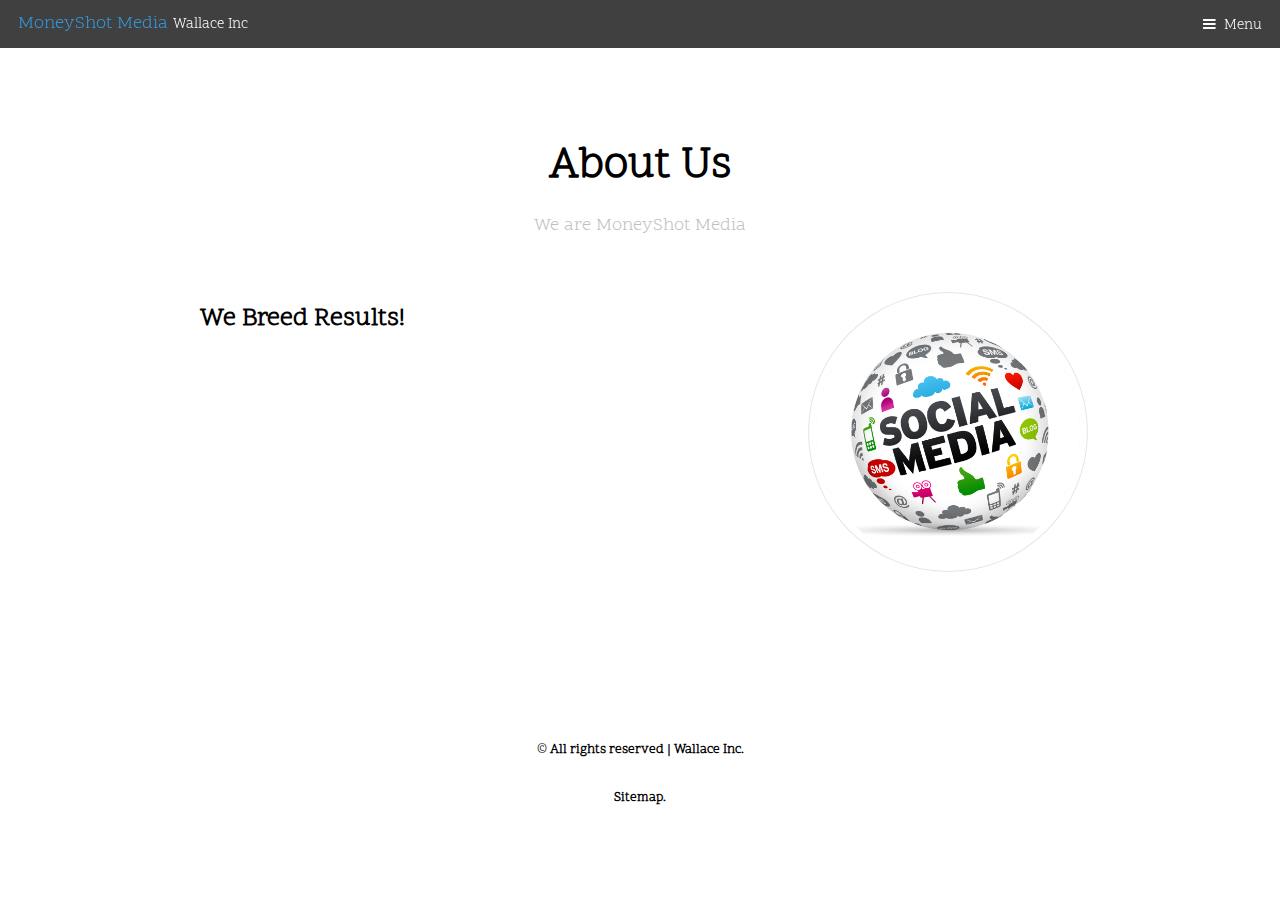
==== MoneyShot Media/MoneyShot Media/AboutUs.html @ 835af9dc "Initial upload. All pages created and linked. Sitemap page still to be added" ====
﻿<!DOCTYPE HTML>

<html>
<head>
    <title>MoneyShot Media | Wallace Inc</title>
    <meta charset="utf-8" />
    <meta name="viewport" content="width=device-width, initial-scale=1" />
    <link rel="stylesheet" href="assets/css/main.css" />
</head>
<body class="subpage">

    <!-- Header -->
    <header id="header">
        <div class="logo"><a href="index.html">MoneyShot Media <span> Wallace Inc</span></a></div>
        <a href="#menu">Menu</a>
    </header>

    <!-- Navigation -->
    <nav id="menu">
        <ul class="links">
            <li><a href="index.html">Home</a></li>
            <li><a href="packages.html">Packages</a></li>
            <li><a href="AboutUs.html">About Us</a></li>
        </ul>
    </nav>

    <!-- Main -->
    <div id="main">

        <!-- Section -->
        <section class="wrapper">
            <div class="inner">
                <header class="align-center">
                    <h1>About Us</h1>
                    <p>We are MoneyShot Media </p>
                </header>
                <div class="flex flex-2">
                    <div class="col col2">
                        <h3>We Breed Results!</h3>
                        <p>
                           
                        </p>
                        <p>
                           
                        </p>
                    </div>
                    <div class="col col1 first">
                        <div class="image round fit">
                            <a href="generic.html" class="link"><img src="images/SocialMedia3.jpg" alt="" /></a>
                        </div>
                    </div>
                </div>

            </div>
        </section>

    <!-- Footer -->
    <footer id="footer">
        <div class="copyright">
            <p>&copy; <strong>All rights reserved | Wallace Inc.</strong></p>
            <p><a href=""><strong>Sitemap.</strong></a></p>
        </div>
    </footer>



    <!-- Scripts -->
    <script src="assets/js/jquery.min.js"></script>
    <script src="assets/js/skel.min.js"></script>
    <script src="assets/js/util.js"></script>
    <script src="assets/js/main.js"></script>

</body>
</html>
---- MoneyShot Media/MoneyShot Media/assets/css/main.css ----
﻿@charset "UTF-8";
@import url(font-awesome.min.css);
@import url("https://fonts.googleapis.com/css?family=Scope+One|Trocchi");


	html, body, div, span, applet, object, iframe, h1, h2, h3, h4, h5, h6, p, blockquote, pre, a, abbr, acronym, address, big, cite, code, del, dfn, em, img, ins, kbd, q, s, samp, small, strike, strong, sub, sup, tt, var, b, u, i, center, dl, dt, dd, ol, ul, li, fieldset, form, label, legend, table, caption, tbody, tfoot, thead, tr, th, td, article, aside, canvas, details, embed, figure, figcaption, footer, header, hgroup, menu, nav, output, ruby, section, summary, time, mark, audio, video {
		margin: 0;
		padding: 0;
		border: 0;
		font-size: 100%;
		font: inherit;
		vertical-align: baseline;
	}

	article, aside, details, figcaption, figure, footer, header, hgroup, menu, nav, section {
		display: block;
	}

	body {
		line-height: 1;
	}

	ol, ul {
		list-style: none;
	}

	blockquote, q {
		quotes: none;
	}

	blockquote:before, blockquote:after, q:before, q:after {
		content: '';
		content: none;
	}

	table {
		border-collapse: collapse;
		border-spacing: 0;
	}

	body {
		-webkit-text-size-adjust: none;
	}

/* Box Model */

	*, *:before, *:after {
		-moz-box-sizing: border-box;
		-webkit-box-sizing: border-box;
		box-sizing: border-box;
	}

/* Containers */

	.container {
		margin-left: auto;
		margin-right: auto;
	}

	.container.\31 25\25 {
		width: 100%;
		max-width: 100em;
		min-width: 80em;
	}

	.container.\37 5\25 {
		width: 60em;
	}

	.container.\35 0\25 {
		width: 40em;
	}

	.container.\32 5\25 {
		width: 20em;
	}

	.container {
		width: 80em;
	}

	@media screen and (max-width: 1680px) {

		.container.\31 25\25 {
			width: 100%;
			max-width: 100em;
			min-width: 80em;
		}

		.container.\37 5\25 {
			width: 60em;
		}

		.container.\35 0\25 {
			width: 40em;
		}

		.container.\32 5\25 {
			width: 20em;
		}

		.container {
			width: 80em;
		}

	}

	@media screen and (max-width: 1280px) {

		.container.\31 25\25 {
			width: 100%;
			max-width: 81.25em;
			min-width: 65em;
		}

		.container.\37 5\25 {
			width: 48.75em;
		}

		.container.\35 0\25 {
			width: 32.5em;
		}

		.container.\32 5\25 {
			width: 16.25em;
		}

		.container {
			width: 65em;
		}

	}

	@media screen and (max-width: 980px) {

		.container.\31 25\25 {
			width: 100%;
			max-width: 112.5%;
			min-width: 90%;
		}

		.container.\37 5\25 {
			width: 67.5%;
		}

		.container.\35 0\25 {
			width: 45%;
		}

		.container.\32 5\25 {
			width: 22.5%;
		}

		.container {
			width: 90%;
		}

	}

	@media screen and (max-width: 736px) {

		.container.\31 25\25 {
			width: 100%;
			max-width: 112.5%;
			min-width: 90%;
		}

		.container.\37 5\25 {
			width: 67.5%;
		}

		.container.\35 0\25 {
			width: 45%;
		}

		.container.\32 5\25 {
			width: 22.5%;
		}

		.container {
			width: 90% !important;
		}

	}

	@media screen and (max-width: 480px) {

		.container.\31 25\25 {
			width: 100%;
			max-width: 112.5%;
			min-width: 90%;
		}

		.container.\37 5\25 {
			width: 67.5%;
		}

		.container.\35 0\25 {
			width: 45%;
		}

		.container.\32 5\25 {
			width: 22.5%;
		}

		.container {
			width: 90% !important;
		}

	}

/* Grid */

	.row {
		border-bottom: solid 1px transparent;
		-moz-box-sizing: border-box;
		-webkit-box-sizing: border-box;
		box-sizing: border-box;
	}

	.row > * {
		float: left;
		-moz-box-sizing: border-box;
		-webkit-box-sizing: border-box;
		box-sizing: border-box;
	}

	.row:after, .row:before {
		content: '';
		display: block;
		clear: both;
		height: 0;
	}

	.row.uniform > * > :first-child {
		margin-top: 0;
	}

	.row.uniform > * > :last-child {
		margin-bottom: 0;
	}

	.row.\30 \25 > * {
		padding: 0 0 0 0em;
	}

	.row.\30 \25 {
		margin: 0 0 -1px 0em;
	}

	.row.uniform.\30 \25 > * {
		padding: 0em 0 0 0em;
	}

	.row.uniform.\30 \25 {
		margin: 0em 0 -1px 0em;
	}

	.row > * {
		padding: 0 0 0 2em;
	}

	.row {
		margin: 0 0 -1px -2em;
	}

	.row.uniform > * {
		padding: 2em 0 0 2em;
	}

	.row.uniform {
		margin: -2em 0 -1px -2em;
	}

	.row.\32 00\25 > * {
		padding: 0 0 0 4em;
	}

	.row.\32 00\25 {
		margin: 0 0 -1px -4em;
	}

	.row.uniform.\32 00\25 > * {
		padding: 4em 0 0 4em;
	}

	.row.uniform.\32 00\25 {
		margin: -4em 0 -1px -4em;
	}

	.row.\31 50\25 > * {
		padding: 0 0 0 3em;
	}

	.row.\31 50\25 {
		margin: 0 0 -1px -3em;
	}

	.row.uniform.\31 50\25 > * {
		padding: 3em 0 0 3em;
	}

	.row.uniform.\31 50\25 {
		margin: -3em 0 -1px -3em;
	}

	.row.\35 0\25 > * {
		padding: 0 0 0 1em;
	}

	.row.\35 0\25 {
		margin: 0 0 -1px -1em;
	}

	.row.uniform.\35 0\25 > * {
		padding: 1em 0 0 1em;
	}

	.row.uniform.\35 0\25 {
		margin: -1em 0 -1px -1em;
	}

	.row.\32 5\25 > * {
		padding: 0 0 0 0.5em;
	}

	.row.\32 5\25 {
		margin: 0 0 -1px -0.5em;
	}

	.row.uniform.\32 5\25 > * {
		padding: 0.5em 0 0 0.5em;
	}

	.row.uniform.\32 5\25 {
		margin: -0.5em 0 -1px -0.5em;
	}

	.\31 2u, .\31 2u\24 {
		width: 100%;
		clear: none;
		margin-left: 0;
	}

	.\31 1u, .\31 1u\24 {
		width: 91.6666666667%;
		clear: none;
		margin-left: 0;
	}

	.\31 0u, .\31 0u\24 {
		width: 83.3333333333%;
		clear: none;
		margin-left: 0;
	}

	.\39 u, .\39 u\24 {
		width: 75%;
		clear: none;
		margin-left: 0;
	}

	.\38 u, .\38 u\24 {
		width: 66.6666666667%;
		clear: none;
		margin-left: 0;
	}

	.\37 u, .\37 u\24 {
		width: 58.3333333333%;
		clear: none;
		margin-left: 0;
	}

	.\36 u, .\36 u\24 {
		width: 50%;
		clear: none;
		margin-left: 0;
	}

	.\35 u, .\35 u\24 {
		width: 41.6666666667%;
		clear: none;
		margin-left: 0;
	}

	.\34 u, .\34 u\24 {
		width: 33.3333333333%;
		clear: none;
		margin-left: 0;
	}

	.\33 u, .\33 u\24 {
		width: 25%;
		clear: none;
		margin-left: 0;
	}

	.\32 u, .\32 u\24 {
		width: 16.6666666667%;
		clear: none;
		margin-left: 0;
	}

	.\31 u, .\31 u\24 {
		width: 8.3333333333%;
		clear: none;
		margin-left: 0;
	}

	.\31 2u\24 + *,
	.\31 1u\24 + *,
	.\31 0u\24 + *,
	.\39 u\24 + *,
	.\38 u\24 + *,
	.\37 u\24 + *,
	.\36 u\24 + *,
	.\35 u\24 + *,
	.\34 u\24 + *,
	.\33 u\24 + *,
	.\32 u\24 + *,
	.\31 u\24 + * {
		clear: left;
	}

	.\-11u {
		margin-left: 91.66667%;
	}

	.\-10u {
		margin-left: 83.33333%;
	}

	.\-9u {
		margin-left: 75%;
	}

	.\-8u {
		margin-left: 66.66667%;
	}

	.\-7u {
		margin-left: 58.33333%;
	}

	.\-6u {
		margin-left: 50%;
	}

	.\-5u {
		margin-left: 41.66667%;
	}

	.\-4u {
		margin-left: 33.33333%;
	}

	.\-3u {
		margin-left: 25%;
	}

	.\-2u {
		margin-left: 16.66667%;
	}

	.\-1u {
		margin-left: 8.33333%;
	}

	@media screen and (max-width: 1680px) {

		.row > * {
			padding: 0 0 0 2em;
		}

		.row {
			margin: 0 0 -1px -2em;
		}

		.row.uniform > * {
			padding: 2em 0 0 2em;
		}

		.row.uniform {
			margin: -2em 0 -1px -2em;
		}

		.row.\32 00\25 > * {
			padding: 0 0 0 4em;
		}

		.row.\32 00\25 {
			margin: 0 0 -1px -4em;
		}

		.row.uniform.\32 00\25 > * {
			padding: 4em 0 0 4em;
		}

		.row.uniform.\32 00\25 {
			margin: -4em 0 -1px -4em;
		}

		.row.\31 50\25 > * {
			padding: 0 0 0 3em;
		}

		.row.\31 50\25 {
			margin: 0 0 -1px -3em;
		}

		.row.uniform.\31 50\25 > * {
			padding: 3em 0 0 3em;
		}

		.row.uniform.\31 50\25 {
			margin: -3em 0 -1px -3em;
		}

		.row.\35 0\25 > * {
			padding: 0 0 0 1em;
		}

		.row.\35 0\25 {
			margin: 0 0 -1px -1em;
		}

		.row.uniform.\35 0\25 > * {
			padding: 1em 0 0 1em;
		}

		.row.uniform.\35 0\25 {
			margin: -1em 0 -1px -1em;
		}

		.row.\32 5\25 > * {
			padding: 0 0 0 0.5em;
		}

		.row.\32 5\25 {
			margin: 0 0 -1px -0.5em;
		}

		.row.uniform.\32 5\25 > * {
			padding: 0.5em 0 0 0.5em;
		}

		.row.uniform.\32 5\25 {
			margin: -0.5em 0 -1px -0.5em;
		}

		.\31 2u\28xlarge\29, .\31 2u\24\28xlarge\29 {
			width: 100%;
			clear: none;
			margin-left: 0;
		}

		.\31 1u\28xlarge\29, .\31 1u\24\28xlarge\29 {
			width: 91.6666666667%;
			clear: none;
			margin-left: 0;
		}

		.\31 0u\28xlarge\29, .\31 0u\24\28xlarge\29 {
			width: 83.3333333333%;
			clear: none;
			margin-left: 0;
		}

		.\39 u\28xlarge\29, .\39 u\24\28xlarge\29 {
			width: 75%;
			clear: none;
			margin-left: 0;
		}

		.\38 u\28xlarge\29, .\38 u\24\28xlarge\29 {
			width: 66.6666666667%;
			clear: none;
			margin-left: 0;
		}

		.\37 u\28xlarge\29, .\37 u\24\28xlarge\29 {
			width: 58.3333333333%;
			clear: none;
			margin-left: 0;
		}

		.\36 u\28xlarge\29, .\36 u\24\28xlarge\29 {
			width: 50%;
			clear: none;
			margin-left: 0;
		}

		.\35 u\28xlarge\29, .\35 u\24\28xlarge\29 {
			width: 41.6666666667%;
			clear: none;
			margin-left: 0;
		}

		.\34 u\28xlarge\29, .\34 u\24\28xlarge\29 {
			width: 33.3333333333%;
			clear: none;
			margin-left: 0;
		}

		.\33 u\28xlarge\29, .\33 u\24\28xlarge\29 {
			width: 25%;
			clear: none;
			margin-left: 0;
		}

		.\32 u\28xlarge\29, .\32 u\24\28xlarge\29 {
			width: 16.6666666667%;
			clear: none;
			margin-left: 0;
		}

		.\31 u\28xlarge\29, .\31 u\24\28xlarge\29 {
			width: 8.3333333333%;
			clear: none;
			margin-left: 0;
		}

		.\31 2u\24\28xlarge\29 + *,
		.\31 1u\24\28xlarge\29 + *,
		.\31 0u\24\28xlarge\29 + *,
		.\39 u\24\28xlarge\29 + *,
		.\38 u\24\28xlarge\29 + *,
		.\37 u\24\28xlarge\29 + *,
		.\36 u\24\28xlarge\29 + *,
		.\35 u\24\28xlarge\29 + *,
		.\34 u\24\28xlarge\29 + *,
		.\33 u\24\28xlarge\29 + *,
		.\32 u\24\28xlarge\29 + *,
		.\31 u\24\28xlarge\29 + * {
			clear: left;
		}

		.\-11u\28xlarge\29 {
			margin-left: 91.66667%;
		}

		.\-10u\28xlarge\29 {
			margin-left: 83.33333%;
		}

		.\-9u\28xlarge\29 {
			margin-left: 75%;
		}

		.\-8u\28xlarge\29 {
			margin-left: 66.66667%;
		}

		.\-7u\28xlarge\29 {
			margin-left: 58.33333%;
		}

		.\-6u\28xlarge\29 {
			margin-left: 50%;
		}

		.\-5u\28xlarge\29 {
			margin-left: 41.66667%;
		}

		.\-4u\28xlarge\29 {
			margin-left: 33.33333%;
		}

		.\-3u\28xlarge\29 {
			margin-left: 25%;
		}

		.\-2u\28xlarge\29 {
			margin-left: 16.66667%;
		}

		.\-1u\28xlarge\29 {
			margin-left: 8.33333%;
		}

	}

	@media screen and (max-width: 1280px) {

		.row > * {
			padding: 0 0 0 1.5em;
		}

		.row {
			margin: 0 0 -1px -1.5em;
		}

		.row.uniform > * {
			padding: 1.5em 0 0 1.5em;
		}

		.row.uniform {
			margin: -1.5em 0 -1px -1.5em;
		}

		.row.\32 00\25 > * {
			padding: 0 0 0 3em;
		}

		.row.\32 00\25 {
			margin: 0 0 -1px -3em;
		}

		.row.uniform.\32 00\25 > * {
			padding: 3em 0 0 3em;
		}

		.row.uniform.\32 00\25 {
			margin: -3em 0 -1px -3em;
		}

		.row.\31 50\25 > * {
			padding: 0 0 0 2.25em;
		}

		.row.\31 50\25 {
			margin: 0 0 -1px -2.25em;
		}

		.row.uniform.\31 50\25 > * {
			padding: 2.25em 0 0 2.25em;
		}

		.row.uniform.\31 50\25 {
			margin: -2.25em 0 -1px -2.25em;
		}

		.row.\35 0\25 > * {
			padding: 0 0 0 0.75em;
		}

		.row.\35 0\25 {
			margin: 0 0 -1px -0.75em;
		}

		.row.uniform.\35 0\25 > * {
			padding: 0.75em 0 0 0.75em;
		}

		.row.uniform.\35 0\25 {
			margin: -0.75em 0 -1px -0.75em;
		}

		.row.\32 5\25 > * {
			padding: 0 0 0 0.375em;
		}

		.row.\32 5\25 {
			margin: 0 0 -1px -0.375em;
		}

		.row.uniform.\32 5\25 > * {
			padding: 0.375em 0 0 0.375em;
		}

		.row.uniform.\32 5\25 {
			margin: -0.375em 0 -1px -0.375em;
		}

		.\31 2u\28large\29, .\31 2u\24\28large\29 {
			width: 100%;
			clear: none;
			margin-left: 0;
		}

		.\31 1u\28large\29, .\31 1u\24\28large\29 {
			width: 91.6666666667%;
			clear: none;
			margin-left: 0;
		}

		.\31 0u\28large\29, .\31 0u\24\28large\29 {
			width: 83.3333333333%;
			clear: none;
			margin-left: 0;
		}

		.\39 u\28large\29, .\39 u\24\28large\29 {
			width: 75%;
			clear: none;
			margin-left: 0;
		}

		.\38 u\28large\29, .\38 u\24\28large\29 {
			width: 66.6666666667%;
			clear: none;
			margin-left: 0;
		}

		.\37 u\28large\29, .\37 u\24\28large\29 {
			width: 58.3333333333%;
			clear: none;
			margin-left: 0;
		}

		.\36 u\28large\29, .\36 u\24\28large\29 {
			width: 50%;
			clear: none;
			margin-left: 0;
		}

		.\35 u\28large\29, .\35 u\24\28large\29 {
			width: 41.6666666667%;
			clear: none;
			margin-left: 0;
		}

		.\34 u\28large\29, .\34 u\24\28large\29 {
			width: 33.3333333333%;
			clear: none;
			margin-left: 0;
		}

		.\33 u\28large\29, .\33 u\24\28large\29 {
			width: 25%;
			clear: none;
			margin-left: 0;
		}

		.\32 u\28large\29, .\32 u\24\28large\29 {
			width: 16.6666666667%;
			clear: none;
			margin-left: 0;
		}

		.\31 u\28large\29, .\31 u\24\28large\29 {
			width: 8.3333333333%;
			clear: none;
			margin-left: 0;
		}

		.\31 2u\24\28large\29 + *,
		.\31 1u\24\28large\29 + *,
		.\31 0u\24\28large\29 + *,
		.\39 u\24\28large\29 + *,
		.\38 u\24\28large\29 + *,
		.\37 u\24\28large\29 + *,
		.\36 u\24\28large\29 + *,
		.\35 u\24\28large\29 + *,
		.\34 u\24\28large\29 + *,
		.\33 u\24\28large\29 + *,
		.\32 u\24\28large\29 + *,
		.\31 u\24\28large\29 + * {
			clear: left;
		}

		.\-11u\28large\29 {
			margin-left: 91.66667%;
		}

		.\-10u\28large\29 {
			margin-left: 83.33333%;
		}

		.\-9u\28large\29 {
			margin-left: 75%;
		}

		.\-8u\28large\29 {
			margin-left: 66.66667%;
		}

		.\-7u\28large\29 {
			margin-left: 58.33333%;
		}

		.\-6u\28large\29 {
			margin-left: 50%;
		}

		.\-5u\28large\29 {
			margin-left: 41.66667%;
		}

		.\-4u\28large\29 {
			margin-left: 33.33333%;
		}

		.\-3u\28large\29 {
			margin-left: 25%;
		}

		.\-2u\28large\29 {
			margin-left: 16.66667%;
		}

		.\-1u\28large\29 {
			margin-left: 8.33333%;
		}

	}

	@media screen and (max-width: 980px) {

		.row > * {
			padding: 0 0 0 1.5em;
		}

		.row {
			margin: 0 0 -1px -1.5em;
		}

		.row.uniform > * {
			padding: 1.5em 0 0 1.5em;
		}

		.row.uniform {
			margin: -1.5em 0 -1px -1.5em;
		}

		.row.\32 00\25 > * {
			padding: 0 0 0 3em;
		}

		.row.\32 00\25 {
			margin: 0 0 -1px -3em;
		}

		.row.uniform.\32 00\25 > * {
			padding: 3em 0 0 3em;
		}

		.row.uniform.\32 00\25 {
			margin: -3em 0 -1px -3em;
		}

		.row.\31 50\25 > * {
			padding: 0 0 0 2.25em;
		}

		.row.\31 50\25 {
			margin: 0 0 -1px -2.25em;
		}

		.row.uniform.\31 50\25 > * {
			padding: 2.25em 0 0 2.25em;
		}

		.row.uniform.\31 50\25 {
			margin: -2.25em 0 -1px -2.25em;
		}

		.row.\35 0\25 > * {
			padding: 0 0 0 0.75em;
		}

		.row.\35 0\25 {
			margin: 0 0 -1px -0.75em;
		}

		.row.uniform.\35 0\25 > * {
			padding: 0.75em 0 0 0.75em;
		}

		.row.uniform.\35 0\25 {
			margin: -0.75em 0 -1px -0.75em;
		}

		.row.\32 5\25 > * {
			padding: 0 0 0 0.375em;
		}

		.row.\32 5\25 {
			margin: 0 0 -1px -0.375em;
		}

		.row.uniform.\32 5\25 > * {
			padding: 0.375em 0 0 0.375em;
		}

		.row.uniform.\32 5\25 {
			margin: -0.375em 0 -1px -0.375em;
		}

		.\31 2u\28medium\29, .\31 2u\24\28medium\29 {
			width: 100%;
			clear: none;
			margin-left: 0;
		}

		.\31 1u\28medium\29, .\31 1u\24\28medium\29 {
			width: 91.6666666667%;
			clear: none;
			margin-left: 0;
		}

		.\31 0u\28medium\29, .\31 0u\24\28medium\29 {
			width: 83.3333333333%;
			clear: none;
			margin-left: 0;
		}

		.\39 u\28medium\29, .\39 u\24\28medium\29 {
			width: 75%;
			clear: none;
			margin-left: 0;
		}

		.\38 u\28medium\29, .\38 u\24\28medium\29 {
			width: 66.6666666667%;
			clear: none;
			margin-left: 0;
		}

		.\37 u\28medium\29, .\37 u\24\28medium\29 {
			width: 58.3333333333%;
			clear: none;
			margin-left: 0;
		}

		.\36 u\28medium\29, .\36 u\24\28medium\29 {
			width: 50%;
			clear: none;
			margin-left: 0;
		}

		.\35 u\28medium\29, .\35 u\24\28medium\29 {
			width: 41.6666666667%;
			clear: none;
			margin-left: 0;
		}

		.\34 u\28medium\29, .\34 u\24\28medium\29 {
			width: 33.3333333333%;
			clear: none;
			margin-left: 0;
		}

		.\33 u\28medium\29, .\33 u\24\28medium\29 {
			width: 25%;
			clear: none;
			margin-left: 0;
		}

		.\32 u\28medium\29, .\32 u\24\28medium\29 {
			width: 16.6666666667%;
			clear: none;
			margin-left: 0;
		}

		.\31 u\28medium\29, .\31 u\24\28medium\29 {
			width: 8.3333333333%;
			clear: none;
			margin-left: 0;
		}

		.\31 2u\24\28medium\29 + *,
		.\31 1u\24\28medium\29 + *,
		.\31 0u\24\28medium\29 + *,
		.\39 u\24\28medium\29 + *,
		.\38 u\24\28medium\29 + *,
		.\37 u\24\28medium\29 + *,
		.\36 u\24\28medium\29 + *,
		.\35 u\24\28medium\29 + *,
		.\34 u\24\28medium\29 + *,
		.\33 u\24\28medium\29 + *,
		.\32 u\24\28medium\29 + *,
		.\31 u\24\28medium\29 + * {
			clear: left;
		}

		.\-11u\28medium\29 {
			margin-left: 91.66667%;
		}

		.\-10u\28medium\29 {
			margin-left: 83.33333%;
		}

		.\-9u\28medium\29 {
			margin-left: 75%;
		}

		.\-8u\28medium\29 {
			margin-left: 66.66667%;
		}

		.\-7u\28medium\29 {
			margin-left: 58.33333%;
		}

		.\-6u\28medium\29 {
			margin-left: 50%;
		}

		.\-5u\28medium\29 {
			margin-left: 41.66667%;
		}

		.\-4u\28medium\29 {
			margin-left: 33.33333%;
		}

		.\-3u\28medium\29 {
			margin-left: 25%;
		}

		.\-2u\28medium\29 {
			margin-left: 16.66667%;
		}

		.\-1u\28medium\29 {
			margin-left: 8.33333%;
		}

	}

	@media screen and (max-width: 736px) {

		.row > * {
			padding: 0 0 0 1.25em;
		}

		.row {
			margin: 0 0 -1px -1.25em;
		}

		.row.uniform > * {
			padding: 1.25em 0 0 1.25em;
		}

		.row.uniform {
			margin: -1.25em 0 -1px -1.25em;
		}

		.row.\32 00\25 > * {
			padding: 0 0 0 2.5em;
		}

		.row.\32 00\25 {
			margin: 0 0 -1px -2.5em;
		}

		.row.uniform.\32 00\25 > * {
			padding: 2.5em 0 0 2.5em;
		}

		.row.uniform.\32 00\25 {
			margin: -2.5em 0 -1px -2.5em;
		}

		.row.\31 50\25 > * {
			padding: 0 0 0 1.875em;
		}

		.row.\31 50\25 {
			margin: 0 0 -1px -1.875em;
		}

		.row.uniform.\31 50\25 > * {
			padding: 1.875em 0 0 1.875em;
		}

		.row.uniform.\31 50\25 {
			margin: -1.875em 0 -1px -1.875em;
		}

		.row.\35 0\25 > * {
			padding: 0 0 0 0.625em;
		}

		.row.\35 0\25 {
			margin: 0 0 -1px -0.625em;
		}

		.row.uniform.\35 0\25 > * {
			padding: 0.625em 0 0 0.625em;
		}

		.row.uniform.\35 0\25 {
			margin: -0.625em 0 -1px -0.625em;
		}

		.row.\32 5\25 > * {
			padding: 0 0 0 0.3125em;
		}

		.row.\32 5\25 {
			margin: 0 0 -1px -0.3125em;
		}

		.row.uniform.\32 5\25 > * {
			padding: 0.3125em 0 0 0.3125em;
		}

		.row.uniform.\32 5\25 {
			margin: -0.3125em 0 -1px -0.3125em;
		}

		.\31 2u\28small\29, .\31 2u\24\28small\29 {
			width: 100%;
			clear: none;
			margin-left: 0;
		}

		.\31 1u\28small\29, .\31 1u\24\28small\29 {
			width: 91.6666666667%;
			clear: none;
			margin-left: 0;
		}

		.\31 0u\28small\29, .\31 0u\24\28small\29 {
			width: 83.3333333333%;
			clear: none;
			margin-left: 0;
		}

		.\39 u\28small\29, .\39 u\24\28small\29 {
			width: 75%;
			clear: none;
			margin-left: 0;
		}

		.\38 u\28small\29, .\38 u\24\28small\29 {
			width: 66.6666666667%;
			clear: none;
			margin-left: 0;
		}

		.\37 u\28small\29, .\37 u\24\28small\29 {
			width: 58.3333333333%;
			clear: none;
			margin-left: 0;
		}

		.\36 u\28small\29, .\36 u\24\28small\29 {
			width: 50%;
			clear: none;
			margin-left: 0;
		}

		.\35 u\28small\29, .\35 u\24\28small\29 {
			width: 41.6666666667%;
			clear: none;
			margin-left: 0;
		}

		.\34 u\28small\29, .\34 u\24\28small\29 {
			width: 33.3333333333%;
			clear: none;
			margin-left: 0;
		}

		.\33 u\28small\29, .\33 u\24\28small\29 {
			width: 25%;
			clear: none;
			margin-left: 0;
		}

		.\32 u\28small\29, .\32 u\24\28small\29 {
			width: 16.6666666667%;
			clear: none;
			margin-left: 0;
		}

		.\31 u\28small\29, .\31 u\24\28small\29 {
			width: 8.3333333333%;
			clear: none;
			margin-left: 0;
		}

		.\31 2u\24\28small\29 + *,
		.\31 1u\24\28small\29 + *,
		.\31 0u\24\28small\29 + *,
		.\39 u\24\28small\29 + *,
		.\38 u\24\28small\29 + *,
		.\37 u\24\28small\29 + *,
		.\36 u\24\28small\29 + *,
		.\35 u\24\28small\29 + *,
		.\34 u\24\28small\29 + *,
		.\33 u\24\28small\29 + *,
		.\32 u\24\28small\29 + *,
		.\31 u\24\28small\29 + * {
			clear: left;
		}

		.\-11u\28small\29 {
			margin-left: 91.66667%;
		}

		.\-10u\28small\29 {
			margin-left: 83.33333%;
		}

		.\-9u\28small\29 {
			margin-left: 75%;
		}

		.\-8u\28small\29 {
			margin-left: 66.66667%;
		}

		.\-7u\28small\29 {
			margin-left: 58.33333%;
		}

		.\-6u\28small\29 {
			margin-left: 50%;
		}

		.\-5u\28small\29 {
			margin-left: 41.66667%;
		}

		.\-4u\28small\29 {
			margin-left: 33.33333%;
		}

		.\-3u\28small\29 {
			margin-left: 25%;
		}

		.\-2u\28small\29 {
			margin-left: 16.66667%;
		}

		.\-1u\28small\29 {
			margin-left: 8.33333%;
		}

	}

	@media screen and (max-width: 480px) {

		.row > * {
			padding: 0 0 0 1.25em;
		}

		.row {
			margin: 0 0 -1px -1.25em;
		}

		.row.uniform > * {
			padding: 1.25em 0 0 1.25em;
		}

		.row.uniform {
			margin: -1.25em 0 -1px -1.25em;
		}

		.row.\32 00\25 > * {
			padding: 0 0 0 2.5em;
		}

		.row.\32 00\25 {
			margin: 0 0 -1px -2.5em;
		}

		.row.uniform.\32 00\25 > * {
			padding: 2.5em 0 0 2.5em;
		}

		.row.uniform.\32 00\25 {
			margin: -2.5em 0 -1px -2.5em;
		}

		.row.\31 50\25 > * {
			padding: 0 0 0 1.875em;
		}

		.row.\31 50\25 {
			margin: 0 0 -1px -1.875em;
		}

		.row.uniform.\31 50\25 > * {
			padding: 1.875em 0 0 1.875em;
		}

		.row.uniform.\31 50\25 {
			margin: -1.875em 0 -1px -1.875em;
		}

		.row.\35 0\25 > * {
			padding: 0 0 0 0.625em;
		}

		.row.\35 0\25 {
			margin: 0 0 -1px -0.625em;
		}

		.row.uniform.\35 0\25 > * {
			padding: 0.625em 0 0 0.625em;
		}

		.row.uniform.\35 0\25 {
			margin: -0.625em 0 -1px -0.625em;
		}

		.row.\32 5\25 > * {
			padding: 0 0 0 0.3125em;
		}

		.row.\32 5\25 {
			margin: 0 0 -1px -0.3125em;
		}

		.row.uniform.\32 5\25 > * {
			padding: 0.3125em 0 0 0.3125em;
		}

		.row.uniform.\32 5\25 {
			margin: -0.3125em 0 -1px -0.3125em;
		}

		.\31 2u\28xsmall\29, .\31 2u\24\28xsmall\29 {
			width: 100%;
			clear: none;
			margin-left: 0;
		}

		.\31 1u\28xsmall\29, .\31 1u\24\28xsmall\29 {
			width: 91.6666666667%;
			clear: none;
			margin-left: 0;
		}

		.\31 0u\28xsmall\29, .\31 0u\24\28xsmall\29 {
			width: 83.3333333333%;
			clear: none;
			margin-left: 0;
		}

		.\39 u\28xsmall\29, .\39 u\24\28xsmall\29 {
			width: 75%;
			clear: none;
			margin-left: 0;
		}

		.\38 u\28xsmall\29, .\38 u\24\28xsmall\29 {
			width: 66.6666666667%;
			clear: none;
			margin-left: 0;
		}

		.\37 u\28xsmall\29, .\37 u\24\28xsmall\29 {
			width: 58.3333333333%;
			clear: none;
			margin-left: 0;
		}

		.\36 u\28xsmall\29, .\36 u\24\28xsmall\29 {
			width: 50%;
			clear: none;
			margin-left: 0;
		}

		.\35 u\28xsmall\29, .\35 u\24\28xsmall\29 {
			width: 41.6666666667%;
			clear: none;
			margin-left: 0;
		}

		.\34 u\28xsmall\29, .\34 u\24\28xsmall\29 {
			width: 33.3333333333%;
			clear: none;
			margin-left: 0;
		}

		.\33 u\28xsmall\29, .\33 u\24\28xsmall\29 {
			width: 25%;
			clear: none;
			margin-left: 0;
		}

		.\32 u\28xsmall\29, .\32 u\24\28xsmall\29 {
			width: 16.6666666667%;
			clear: none;
			margin-left: 0;
		}

		.\31 u\28xsmall\29, .\31 u\24\28xsmall\29 {
			width: 8.3333333333%;
			clear: none;
			margin-left: 0;
		}

		.\31 2u\24\28xsmall\29 + *,
		.\31 1u\24\28xsmall\29 + *,
		.\31 0u\24\28xsmall\29 + *,
		.\39 u\24\28xsmall\29 + *,
		.\38 u\24\28xsmall\29 + *,
		.\37 u\24\28xsmall\29 + *,
		.\36 u\24\28xsmall\29 + *,
		.\35 u\24\28xsmall\29 + *,
		.\34 u\24\28xsmall\29 + *,
		.\33 u\24\28xsmall\29 + *,
		.\32 u\24\28xsmall\29 + *,
		.\31 u\24\28xsmall\29 + * {
			clear: left;
		}

		.\-11u\28xsmall\29 {
			margin-left: 91.66667%;
		}

		.\-10u\28xsmall\29 {
			margin-left: 83.33333%;
		}

		.\-9u\28xsmall\29 {
			margin-left: 75%;
		}

		.\-8u\28xsmall\29 {
			margin-left: 66.66667%;
		}

		.\-7u\28xsmall\29 {
			margin-left: 58.33333%;
		}

		.\-6u\28xsmall\29 {
			margin-left: 50%;
		}

		.\-5u\28xsmall\29 {
			margin-left: 41.66667%;
		}

		.\-4u\28xsmall\29 {
			margin-left: 33.33333%;
		}

		.\-3u\28xsmall\29 {
			margin-left: 25%;
		}

		.\-2u\28xsmall\29 {
			margin-left: 16.66667%;
		}

		.\-1u\28xsmall\29 {
			margin-left: 8.33333%;
		}

	}

/* Basic */

	@-ms-viewport {
		width: device-width;
	}

	body {
		-ms-overflow-style: scrollbar;
	}

	@media screen and (max-width: 480px) {

		html, body {
			min-width: 320px;
		}

	}

	body {
		background: #fff;
	}

		body.is-loading *, body.is-loading *:before, body.is-loading *:after {
			-moz-animation: none !important;
			-webkit-animation: none !important;
			-ms-animation: none !important;
			animation: none !important;
			-moz-transition: none !important;
			-webkit-transition: none !important;
			-ms-transition: none !important;
			transition: none !important;
		}

/* Type */

	body {
		background-color: #fff;
		color: #999999;
	}

	body, input, select, textarea {
		font-family: "Scope One", serif;
		font-size: 13pt;
		font-weight: 300;
		line-height: 1.65;
	}

		@media screen and (max-width: 1680px) {

			body, input, select, textarea {
				font-size: 11pt;
			}

		}

		@media screen and (max-width: 1280px) {

			body, input, select, textarea {
				font-size: 11pt;
			}

		}

		@media screen and (max-width: 980px) {

			body, input, select, textarea {
				font-size: 12pt;
			}

		}

		@media screen and (max-width: 736px) {

			body, input, select, textarea {
				font-size: 12pt;
			}

		}

		@media screen and (max-width: 480px) {

			body, input, select, textarea {
				font-size: 12pt;
			}

		}

	a {
		-moz-transition: color 0.2s ease-in-out;
		-webkit-transition: color 0.2s ease-in-out;
		-ms-transition: color 0.2s ease-in-out;
		transition: color 0.2s ease-in-out;
		text-decoration: none;
	}

	strong, b {
		font-weight: 700;
	}

	em, i {
		font-style: italic;
	}

	p {
		margin: 0 0 2em 0;
	}

	h1, h2, h3, h4, h5, h6 {
		font-weight: 700;
		line-height: 1.5;
		margin: 0 0 1em 0;
	}

		h1 a, h2 a, h3 a, h4 a, h5 a, h6 a {
			color: inherit;
			text-decoration: none;
		}

	h1 {
		font-size: 3em;
		margin-bottom: .25em;
	}

		@media screen and (max-width: 736px) {

			h1 {
				font-size: 2.5em;
			}

		}

	h2 {
		font-size: 2.5em;
	}

		@media screen and (max-width: 736px) {

			h2 {
				font-size: 2em;
			}

		}

		@media screen and (max-width: 480px) {

			h2 {
				font-size: 1.5em;
			}

		}

	h3 {
		font-size: 1.75em;
	}

		@media screen and (max-width: 736px) {

			h3 {
				font-size: 1.5em;
			}

		}

		@media screen and (max-width: 480px) {

			h3 {
				font-size: 1.25em;
			}

		}

	h4 {
		font-size: 1.5em;
	}

	h5 {
		font-size: 0.9em;
	}

	h6 {
		font-size: 0.7em;
	}

	sub {
		font-size: 0.8em;
		position: relative;
		top: 0.5em;
	}

	sup {
		font-size: 0.8em;
		position: relative;
		top: -0.5em;
	}

	blockquote {
		border-left: solid 4px;
		font-style: italic;
		margin: 0 0 2em 0;
		padding: 0.5em 0 0.5em 2em;
	}

	code {
		border-radius: 4px;
		border: solid 1px;
		font-family: "Courier New", monospace;
		font-size: 0.9em;
		margin: 0 0.25em;
		padding: 0.25em 0.65em;
	}

	pre {
		-webkit-overflow-scrolling: touch;
		font-family: "Courier New", monospace;
		font-size: 0.9em;
		margin: 0 0 2em 0;
	}

		pre code {
			display: block;
			line-height: 1.75;
			padding: 1em 1.5em;
			overflow-x: auto;
		}

	header p {
		font-size: 1.25em;
	}

	hr {
		border: 0;
		border-bottom: solid 1px;
		margin: 2em 0;
	}

		hr.major {
			margin: 3em 0;
		}

	.align-left {
		text-align: left;
	}

	.align-center {
		text-align: center;
	}

	.align-right {
		text-align: right;
	}

	input, select, textarea {
		color: #000;
	}

	a {
		color: #999999;
	}

		a:hover {
			color: rgba(153, 153, 153, 0.5);
		}

	strong, b {
		color: #000;
	}

	h1, h2, h3, h4, h5, h6 {
		color: #000;
	}

	blockquote {
		border-left-color: rgba(0, 0, 0, 0.1);
	}

	code {
		background: rgba(0, 0, 0, 0.075);
		border-color: rgba(0, 0, 0, 0.1);
	}

	hr {
		border-bottom-color: rgba(0, 0, 0, 0.1);
	}

/* Box */

	.box {
		border-radius: 4px;
		border: solid 1px;
		margin-bottom: 2em;
		padding: 1.5em;
	}

		.box > :last-child,
		.box > :last-child > :last-child,
		.box > :last-child > :last-child > :last-child {
			margin-bottom: 0;
		}

		.box.alt {
			border: 0;
			border-radius: 0;
			padding: 0;
		}

	.box {
		border-color: rgba(0, 0, 0, 0.1);
	}

/* Button */

	input[type="submit"],
	input[type="reset"],
	input[type="button"],
	button,
	.button {
		-moz-appearance: none;
		-webkit-appearance: none;
		-ms-appearance: none;
		appearance: none;
		-moz-transition: background-color 0.2s ease-in-out, color 0.2s ease-in-out;
		-webkit-transition: background-color 0.2s ease-in-out, color 0.2s ease-in-out;
		-ms-transition: background-color 0.2s ease-in-out, color 0.2s ease-in-out;
		transition: background-color 0.2s ease-in-out, color 0.2s ease-in-out;
		border-radius: 4px;
		border: 0;
		cursor: pointer;
		display: inline-block;
		font-weight: 700;
		height: 2.85em;
		line-height: 2.95em;
		padding: 0 1.5em;
		text-align: center;
		text-decoration: none;
		white-space: nowrap;
	}

		input[type="submit"].icon,
		input[type="reset"].icon,
		input[type="button"].icon,
		button.icon,
		.button.icon {
			padding-left: 1.35em;
		}

			input[type="submit"].icon:before,
			input[type="reset"].icon:before,
			input[type="button"].icon:before,
			button.icon:before,
			.button.icon:before {
				margin-right: 0.5em;
			}

		input[type="submit"].fit,
		input[type="reset"].fit,
		input[type="button"].fit,
		button.fit,
		.button.fit {
			display: block;
			margin: 0 0 1em 0;
			width: 100%;
		}

		input[type="submit"].small,
		input[type="reset"].small,
		input[type="button"].small,
		button.small,
		.button.small {
			font-size: 0.8em;
		}

		input[type="submit"].big,
		input[type="reset"].big,
		input[type="button"].big,
		button.big,
		.button.big {
			font-size: 1.35em;
		}

		input[type="submit"].disabled, input[type="submit"]:disabled,
		input[type="reset"].disabled,
		input[type="reset"]:disabled,
		input[type="button"].disabled,
		input[type="button"]:disabled,
		button.disabled,
		button:disabled,
		.button.disabled,
		.button:disabled {
			-moz-pointer-events: none;
			-webkit-pointer-events: none;
			-ms-pointer-events: none;
			pointer-events: none;
			opacity: 0.25;
		}

		@media screen and (max-width: 480px) {

			input[type="submit"],
			input[type="reset"],
			input[type="button"],
			button,
			.button {
				padding: 0;
				width: 100%;
			}

		}

	input[type="submit"],
	input[type="reset"],
	input[type="button"],
	button,
	.button {
		background-color: #3498db;
		color: #fff !important;
	}

		input[type="submit"]:hover,
		input[type="reset"]:hover,
		input[type="button"]:hover,
		button:hover,
		.button:hover {
			background-color: #4aa3df;
		}

		input[type="submit"]:active,
		input[type="reset"]:active,
		input[type="button"]:active,
		button:active,
		.button:active {
			background-color: #258cd1;
		}

		input[type="submit"].alt,
		input[type="reset"].alt,
		input[type="button"].alt,
		button.alt,
		.button.alt {
			background-color: transparent;
			box-shadow: inset 0 0 0 2px rgba(0, 0, 0, 0.1);
			color: #000 !important;
		}

			input[type="submit"].alt:hover,
			input[type="reset"].alt:hover,
			input[type="button"].alt:hover,
			button.alt:hover,
			.button.alt:hover {
				background-color: rgba(0, 0, 0, 0.075);
			}

			input[type="submit"].alt:active,
			input[type="reset"].alt:active,
			input[type="button"].alt:active,
			button.alt:active,
			.button.alt:active {
				background-color: rgba(0, 0, 0, 0.15);
			}

			input[type="submit"].alt.icon:before,
			input[type="reset"].alt.icon:before,
			input[type="button"].alt.icon:before,
			button.alt.icon:before,
			.button.alt.icon:before {
				color: #bfbfbf;
			}
		

/* Flex */

	.flex {
		display: -ms-flexbox;
		-ms-flex-pack: justify;
		display: -moz-flex;
		display: -webkit-flex;
		display: -ms-flex;
		display: flex;
		-moz-flex-wrap: wrap;
		-webkit-flex-wrap: wrap;
		-ms-flex-wrap: wrap;
		flex-wrap: wrap;
		-moz-justify-content: space-between;
		-webkit-justify-content: space-between;
		-ms-justify-content: space-between;
		justify-content: space-between;
	}

		.flex.flex-2, .flex.flex-3 {
			-moz-align-items: stretch;
			-webkit-align-items: stretch;
			-ms-align-items: stretch;
			align-items: stretch;
		}

			.flex.flex-2.center, .flex.flex-3.center {
				-moz-align-items: center;
				-webkit-align-items: center;
				-ms-align-items: center;
				align-items: center;
			}

		.flex.flex-2 .col {
			width: 48%;
		}

			.flex.flex-2 .col.col1 {
				width: 30%;
			}

			.flex.flex-2 .col.col2 {
				width: 66%;
			}

			@media screen and (max-width: 736px) {

				.flex.flex-2 .col.col1, .flex.flex-2 .col.col2 {
					width: 100%;
					margin-bottom: 2em;
				}

					.flex.flex-2 .col.col1 .image, .flex.flex-2 .col.col2 .image {
						max-width: 60%;
						margin: 0 auto 2em auto;
					}

			}

		.flex.flex-3 .col {
			width: 28%;
		}

			@media screen and (max-width: 736px) {

				.flex.flex-3 .col {
					width: 100%;
					margin-bottom: 2em;
				}

					.flex.flex-3 .col .image {
						max-width: 60%;
						margin: 0 auto 2em auto;
					}

			}

		.flex.flex-4 .col {
			width: 22%;
		}

		.flex.flex-tabs {
			-moz-flex-wrap: nowrap;
			-webkit-flex-wrap: nowrap;
			-ms-flex-wrap: nowrap;
			flex-wrap: nowrap;
		}

			.flex.flex-tabs ul {
				width: 20%;
			}

			.flex.flex-tabs .tabs {
				width: 77%;
			}

		@media screen and (max-width: 980px) {

			.flex.flex-4 .col {
				width: 48%;
			}

			.flex.flex-tabs ul {
				width: 30%;
			}

			.flex.flex-tabs .tabs {
				width: 67%;
			}

			.flex.flex-tabs .flex-3 .col {
				width: 48%;
			}

		}

		@media screen and (max-width: 736px) {

			.flex.flex-2 .col, .flex.flex-3 .col, .flex.flex-4 .col {
				width: 100%;
				-moz-order: 2;
				-webkit-order: 2;
				-ms-order: 2;
				order: 2;
			}

				.flex.flex-2 .col.first, .flex.flex-3 .col.first, .flex.flex-4 .col.first {
					-moz-order: 1;
					-webkit-order: 1;
					-ms-order: 1;
					order: 1;
				}

			.flex.flex-tabs {
				-moz-flex-wrap: wrap;
				-webkit-flex-wrap: wrap;
				-ms-flex-wrap: wrap;
				flex-wrap: wrap;
			}

				.flex.flex-tabs ul {
					width: 100%;
				}

				.flex.flex-tabs .tabs {
					width: 100%;
				}

				.flex.flex-tabs .flex-3 .col {
					width: 100%;
				}

		}

/* Form */

	form {
		margin: 0 0 2em 0;
	}

	label {
		display: block;
		font-size: 0.9em;
		font-weight: 700;
		margin: 0 0 1em 0;
	}

	input[type="text"],
	input[type="password"],
	input[type="email"],
	select,
	textarea {
		-moz-appearance: none;
		-webkit-appearance: none;
		-ms-appearance: none;
		appearance: none;
		border-radius: 4px;
		border: none;
		border: solid 1px;
		color: inherit;
		display: block;
		outline: 0;
		padding: 0 1em;
		text-decoration: none;
		width: 100%;
	}

		input[type="text"]:invalid,
		input[type="password"]:invalid,
		input[type="email"]:invalid,
		select:invalid,
		textarea:invalid {
			box-shadow: none;
		}

	.select-wrapper {
		text-decoration: none;
		display: block;
		position: relative;
	}

		.select-wrapper:before {
			-moz-osx-font-smoothing: grayscale;
			-webkit-font-smoothing: antialiased;
			font-family: FontAwesome;
			font-style: normal;
			font-weight: normal;
			text-transform: none !important;
		}

		.select-wrapper:before {
			content: '\f078';
			display: block;
			height: 2.75em;
			line-height: 2.75em;
			pointer-events: none;
			position: absolute;
			right: 0;
			text-align: center;
			top: 0;
			width: 2.75em;
		}

		.select-wrapper select::-ms-expand {
			display: none;
		}

	input[type="text"],
	input[type="password"],
	input[type="email"],
	select {
		height: 2.75em;
	}

	textarea {
		padding: 0.75em 1em;
	}

	input[type="checkbox"],
	input[type="radio"] {
		-moz-appearance: none;
		-webkit-appearance: none;
		-ms-appearance: none;
		appearance: none;
		display: block;
		float: left;
		margin-right: -2em;
		opacity: 0;
		width: 1em;
		z-index: -1;
	}

		input[type="checkbox"] + label,
		input[type="radio"] + label {
			text-decoration: none;
			cursor: pointer;
			display: inline-block;
			font-size: 1em;
			font-weight: 300;
			padding-left: 2.4em;
			padding-right: 0.75em;
			position: relative;
		}

			input[type="checkbox"] + label:before,
			input[type="radio"] + label:before {
				-moz-osx-font-smoothing: grayscale;
				-webkit-font-smoothing: antialiased;
				font-family: FontAwesome;
				font-style: normal;
				font-weight: normal;
				text-transform: none !important;
			}

			input[type="checkbox"] + label:before,
			input[type="radio"] + label:before {
				border-radius: 4px;
				border: solid 1px;
				content: '';
				display: inline-block;
				height: 1.65em;
				left: 0;
				line-height: 1.58125em;
				position: absolute;
				text-align: center;
				top: 0;
				width: 1.65em;
			}

		input[type="checkbox"]:checked + label:before,
		input[type="radio"]:checked + label:before {
			content: '\f00c';
		}

	input[type="checkbox"] + label:before {
		border-radius: 4px;
	}

	input[type="radio"] + label:before {
		border-radius: 100%;
	}

	::-webkit-input-placeholder {
		opacity: 1.0;
	}

	:-moz-placeholder {
		opacity: 1.0;
	}

	::-moz-placeholder {
		opacity: 1.0;
	}

	:-ms-input-placeholder {
		opacity: 1.0;
	}

	.formerize-placeholder {
		opacity: 1.0;
	}

	label {
		color: #000;
	}

	input[type="text"],
	input[type="password"],
	input[type="email"],
	select,
	textarea {
		background: rgba(0, 0, 0, 0.075);
		border-color: rgba(0, 0, 0, 0.1);
	}

		input[type="text"]:focus,
		input[type="password"]:focus,
		input[type="email"]:focus,
		select:focus,
		textarea:focus {
			border-color: #fafafa;
			box-shadow: 0 0 0 1px #fafafa;
		}

	.select-wrapper:before {
		color: rgba(0, 0, 0, 0.1);
	}

	input[type="checkbox"] + label,
	input[type="radio"] + label {
		color: #999999;
	}

		input[type="checkbox"] + label:before,
		input[type="radio"] + label:before {
			background: rgba(0, 0, 0, 0.075);
			border-color: rgba(0, 0, 0, 0.1);
		}

	input[type="checkbox"]:checked + label:before,
	input[type="radio"]:checked + label:before {
		background-color: #fafafa;
		border-color: #fafafa;
		color: #000;
	}

	input[type="checkbox"]:focus + label:before,
	input[type="radio"]:focus + label:before {
		border-color: #fafafa;
		box-shadow: 0 0 0 1px #fafafa;
	}

	::-webkit-input-placeholder {
		color: #bfbfbf !important;
	}

	:-moz-placeholder {
		color: #bfbfbf !important;
	}

	::-moz-placeholder {
		color: #bfbfbf !important;
	}

	:-ms-input-placeholder {
		color: #bfbfbf !important;
	}

	.formerize-placeholder {
		color: #bfbfbf !important;
	}

/* Icon */

	.icon {
		text-decoration: none;
		border-bottom: none;
		position: relative;
	}

		.icon:before {
			-moz-osx-font-smoothing: grayscale;
			-webkit-font-smoothing: antialiased;
			font-family: FontAwesome;
			font-style: normal;
			font-weight: normal;
			text-transform: none !important;
		}

		.icon > .label {
			display: none;
		}

/* Image */

	.image {
		border: 0;
		display: inline-block;
		position: relative;
		box-shadow: 0px 0px 0px 7px #fff, 0px 0px 0px 8px rgba(0, 0, 0, 0.1);
	}

		.image img {
			display: block;
		}

		.image.left, .image.right {
			max-width: 40%;
		}

			.image.left img, .image.right img {
				width: 100%;
			}

		.image.left {
			float: left;
			margin: 0 1.5em 1em 0;
			top: 0.25em;
		}

		.image.right {
			float: right;
			margin: 0 0 1em 1.5em;
			top: 0.25em;
		}

		.image.fit {
			display: block;
			margin: 0 0 2em 0;
			width: 100%;
		}

			.image.fit img {
				width: 100%;
			}

		.image.round {
			border-radius: 100%;
		}

			.image.round img {
				border-radius: 100%;
			}

		.image.main {
			display: block;
			margin: 0 0 3em 0;
			width: 100%;
		}

			.image.main img {
				width: 100%;
			}

	.video-wrapper {
		position: relative;
		padding-bottom: 56.25%;
	/* 16:9 */

		padding-top: 25px;
		height: 0;
	}

		.video-wrapper iframe, .video-wrapper object, .video-wrapper embed {
			position: absolute;
			top: 0;
			left: 0;
			width: 100%;
			height: 100%;
		}

/* List */

	ol {
		list-style: decimal;
		margin: 0 0 2em 0;
		padding-left: 1.25em;
	}

		ol li {
			padding-left: 0.25em;
		}

	ul {
		list-style: disc;
		margin: 0 0 2em 0;
		padding-left: 1em;
	}

		ul li {
			padding-left: 0.5em;
		}

		ul.alt {
			list-style: none;
			padding-left: 0;
		}

			ul.alt li {
				border-top: solid 1px;
				padding: 0.5em 0;
			}

				ul.alt li:first-child {
					border-top: 0;
					padding-top: 0;
				}

		ul.icons {
			cursor: default;
			list-style: none;
			padding-left: 0;
		}

			ul.icons li {
				display: inline-block;
				padding: 0 2em 0 0;
			}

				ul.icons li:last-child {
					padding-right: 0;
				}

				ul.icons li .icon:before {
					font-size: 2em;
				}

		ul.actions {
			cursor: default;
			list-style: none;
			padding-left: 0;
		}

			ul.actions li {
				display: inline-block;
				padding: 0 1em 0 0;
				vertical-align: middle;
			}

				ul.actions li:last-child {
					padding-right: 0;
				}

			ul.actions.small li {
				padding: 0 0.5em 0 0;
			}

			ul.actions.vertical li {
				display: block;
				padding: 1em 0 0 0;
			}

				ul.actions.vertical li:first-child {
					padding-top: 0;
				}

				ul.actions.vertical li > * {
					margin-bottom: 0;
				}

			ul.actions.vertical.small li {
				padding: 0.5em 0 0 0;
			}

				ul.actions.vertical.small li:first-child {
					padding-top: 0;
				}

			ul.actions.fit {
				display: table;
				margin-left: -1em;
				padding: 0;
				table-layout: fixed;
				width: calc(100% + 1em);
			}

				ul.actions.fit li {
					display: table-cell;
					padding: 0 0 0 1em;
				}

					ul.actions.fit li > * {
						margin-bottom: 0;
					}

				ul.actions.fit.small {
					margin-left: -0.5em;
					width: calc(100% + 0.5em);
				}

					ul.actions.fit.small li {
						padding: 0 0 0 0.5em;
					}

			@media screen and (max-width: 480px) {

				ul.actions {
					margin: 0 0 2em 0;
				}

					ul.actions li {
						padding: 1em 0 0 0;
						display: block;
						text-align: center;
						width: 100%;
					}

						ul.actions li:first-child {
							padding-top: 0;
						}

						ul.actions li > * {
							width: 100%;
							margin: 0 !important;
						}

							ul.actions li > *.icon:before {
								margin-left: -2em;
							}

					ul.actions.small li {
						padding: 0.5em 0 0 0;
					}

						ul.actions.small li:first-child {
							padding-top: 0;
						}

			}

	dl {
		margin: 0 0 2em 0;
	}

		dl dt {
			display: block;
			font-weight: 700;
			margin: 0 0 1em 0;
		}

		dl dd {
			margin-left: 2em;
		}

	ul.alt li {
		border-top-color: rgba(0, 0, 0, 0.1);
	}

/* Section/Article */

	section.special, article.special {
		text-align: center;
	}

	header p {
		position: relative;
		margin: 0 0 1.5em 0;
	}

	header h2 + p {
		font-size: 1.25em;
		margin-top: -1em;
	}

	header h3 + p {
		font-size: 1.1em;
		margin-top: -0.8em;
	}

	header h4 + p,
	header h5 + p,
	header h6 + p {
		font-size: 0.9em;
		margin-top: -0.6em;
	}

	header p {
		color: #bfbfbf;
	}

/* Tab */

	ul.tab-list {
		list-style: none;
		margin: 0 0 1em 0;
		padding: 0;
	}

		ul.tab-list li a {
			background: rgba(255, 255, 255, 0.075);
			border-radius: 4px;
			color: rgba(255, 255, 255, 0.5) !important;
			margin-bottom: .5em;
			padding: .5em 1em;
			display: inline-block;
			width: 100%;
		}

			ul.tab-list li a.active {
				background: #aa14cc;banner
				color: #fff !important;
			}

			ul.tab-list li a:hover {
				background: #693dcc;
				color: #fff !important;
			}

	.tab {
		display: none;
	}

		.tab.active {
			display: -ms-flexbox;
			display: -moz-flex;
			display: -webkit-flex;
			display: -ms-flex;
			display: flex;
		}

/* Table */

	.table-wrapper {
		-webkit-overflow-scrolling: touch;
		overflow-x: auto;
	}

	table {
		margin: 0 0 2em 0;
		width: 100%;
	}

		table tbody tr {
			border: solid 1px;
			border-left: 0;
			border-right: 0;
		}

		table td {
			padding: 0.75em 0.75em;
		}

		table th {
			font-size: 0.9em;
			font-weight: 700;
			padding: 0 0.75em 0.75em 0.75em;
			text-align: left;
		}

		table thead {
			border-bottom: solid 2px;
		}

		table tfoot {
			border-top: solid 2px;
		}

		table.alt {
			border-collapse: separate;
		}

			table.alt tbody tr td {
				border: solid 1px;
				border-left-width: 0;
				border-top-width: 0;
			}

				table.alt tbody tr td:first-child {
					border-left-width: 1px;
				}

			table.alt tbody tr:first-child td {
				border-top-width: 1px;
			}

			table.alt thead {
				border-bottom: 0;
			}

			table.alt tfoot {
				border-top: 0;
			}

	table tbody tr {
		border-color: rgba(0, 0, 0, 0.1);
	}

		table tbody tr:nth-child(2n + 1) {
			background-color: rgba(0, 0, 0, 0.075);
		}

	table th {
		color: #000;
	}

	table thead {
		border-bottom-color: rgba(0, 0, 0, 0.1);
	}

	table tfoot {
		border-top-color: rgba(0, 0, 0, 0.1);
	}

	table.alt tbody tr td {
		border-color: rgba(0, 0, 0, 0.1);
	}

/* Wrapper */

	.wrapper {
		padding: 6em 0 4em 0;
		position: relative;
	}

		.wrapper .inner {
			margin: 0 auto;
			width: 80em;
			position: relative;
			z-index: 99;
		}

		.wrapper header {
			margin-bottom: 4em;
		}

			@media screen and (max-width: 736px) {

				.wrapper header {
					margin-bottom: 2em;
				}

			}

		.wrapper.style1 {
			background-color: #fafafa;
			color: #999999;
		}

			.wrapper.style1 input, .wrapper.style1 select, .wrapper.style1 textarea {
				color: #000;
			}

			.wrapper.style1 a {
				color: #000;
			}

				.wrapper.style1 a:hover {
					color: rgba(0, 0, 0, 0.5);
				}

			.wrapper.style1 strong, .wrapper.style1 b {
				color: #000;
			}

			.wrapper.style1 h1, .wrapper.style1 h2, .wrapper.style1 h3, .wrapper.style1 h4, .wrapper.style1 h5, .wrapper.style1 h6 {
				color: #000;
			}

			.wrapper.style1 blockquote {
				border-left-color: rgba(0, 0, 0, 0.15);
			}

			.wrapper.style1 code {
				background: rgba(0, 0, 0, 0.075);
				border-color: rgba(0, 0, 0, 0.15);
			}

			.wrapper.style1 hr {
				border-bottom-color: rgba(0, 0, 0, 0.15);
			}

			.wrapper.style1 .box {
				border-color: rgba(0, 0, 0, 0.15);
			}

			.wrapper.style1 input[type="submit"],
			.wrapper.style1 input[type="reset"],
			.wrapper.style1 input[type="button"],
			.wrapper.style1 button,
			.wrapper.style1 .button {
				background-color: #3498db;
				color: #fff !important;
			}

				.wrapper.style1 input[type="submit"]:hover,
				.wrapper.style1 input[type="reset"]:hover,
				.wrapper.style1 input[type="button"]:hover,
				.wrapper.style1 button:hover,
				.wrapper.style1 .button:hover {
					background-color: #4aa3df;
				}

				.wrapper.style1 input[type="submit"]:active,
				.wrapper.style1 input[type="reset"]:active,
				.wrapper.style1 input[type="button"]:active,
				.wrapper.style1 button:active,
				.wrapper.style1 .button:active {
					background-color: #258cd1;
				}

				.wrapper.style1 input[type="submit"].alt,
				.wrapper.style1 input[type="reset"].alt,
				.wrapper.style1 input[type="button"].alt,
				.wrapper.style1 button.alt,
				.wrapper.style1 .button.alt {
					background-color: transparent;
					box-shadow: inset 0 0 0 2px rgba(0, 0, 0, 0.15);
					color: #000 !important;
				}

					.wrapper.style1 input[type="submit"].alt:hover,
					.wrapper.style1 input[type="reset"].alt:hover,
					.wrapper.style1 input[type="button"].alt:hover,
					.wrapper.style1 button.alt:hover,
					.wrapper.style1 .button.alt:hover {
						background-color: rgba(0, 0, 0, 0.075);
					}

					.wrapper.style1 input[type="submit"].alt:active,
					.wrapper.style1 input[type="reset"].alt:active,
					.wrapper.style1 input[type="button"].alt:active,
					.wrapper.style1 button.alt:active,
					.wrapper.style1 .button.alt:active {
						background-color: rgba(0, 0, 0, 0.2);
					}

					.wrapper.style1 input[type="submit"].alt.icon:before,
					.wrapper.style1 input[type="reset"].alt.icon:before,
					.wrapper.style1 input[type="button"].alt.icon:before,
					.wrapper.style1 button.alt.icon:before,
					.wrapper.style1 .button.alt.icon:before {
						color: #bfbfbf;
					}

				.wrapper.style1 input[type="submit"].special,
				.wrapper.style1 input[type="reset"].special,
				.wrapper.style1 input[type="button"].special,
				.wrapper.style1 button.special,
				.wrapper.style1 .button.special {
					background-color: #000;
					color: #fafafa !important;
				}

			.wrapper.style1 label {
				color: #000;
			}

			.wrapper.style1 input[type="text"],
			.wrapper.style1 input[type="password"],
			.wrapper.style1 input[type="email"],
			.wrapper.style1 select,
			.wrapper.style1 textarea {
				background: rgba(0, 0, 0, 0.075);
				border-color: rgba(0, 0, 0, 0.15);
			}

				.wrapper.style1 input[type="text"]:focus,
				.wrapper.style1 input[type="password"]:focus,
				.wrapper.style1 input[type="email"]:focus,
				.wrapper.style1 select:focus,
				.wrapper.style1 textarea:focus {
					border-color: #000;
					box-shadow: 0 0 0 1px #000;
				}

			.wrapper.style1 .select-wrapper:before {
				color: rgba(0, 0, 0, 0.15);
			}

			.wrapper.style1 input[type="checkbox"] + label,
			.wrapper.style1 input[type="radio"] + label {
				color: #999999;
			}

				.wrapper.style1 input[type="checkbox"] + label:before,
				.wrapper.style1 input[type="radio"] + label:before {
					background: rgba(0, 0, 0, 0.075);
					border-color: rgba(0, 0, 0, 0.15);
				}

			.wrapper.style1 input[type="checkbox"]:checked + label:before,
			.wrapper.style1 input[type="radio"]:checked + label:before {
				background-color: #000;
				border-color: #000;
				color: #fafafa;
			}

			.wrapper.style1 input[type="checkbox"]:focus + label:before,
			.wrapper.style1 input[type="radio"]:focus + label:before {
				border-color: #000;
				box-shadow: 0 0 0 1px #000;
			}

			.wrapper.style1 ::-webkit-input-placeholder {
				color: #bfbfbf !important;
			}

			.wrapper.style1 :-moz-placeholder {
				color: #bfbfbf !important;
			}

			.wrapper.style1 ::-moz-placeholder {
				color: #bfbfbf !important;
			}

			.wrapper.style1 :-ms-input-placeholder {
				color: #bfbfbf !important;
			}

			.wrapper.style1 .formerize-placeholder {
				color: #bfbfbf !important;
			}

			.wrapper.style1 ul.alt li {
				border-top-color: rgba(0, 0, 0, 0.15);
			}

			.wrapper.style1 header p {
				color: #bfbfbf;
			}

			.wrapper.style1 table tbody tr {
				border-color: rgba(0, 0, 0, 0.15);
			}

				.wrapper.style1 table tbody tr:nth-child(2n + 1) {
					background-color: rgba(0, 0, 0, 0.075);
				}

			.wrapper.style1 table th {
				color: #000;
			}

			.wrapper.style1 table thead {
				border-bottom-color: rgba(0, 0, 0, 0.15);
			}

			.wrapper.style1 table tfoot {
				border-top-color: rgba(0, 0, 0, 0.15);
			}

			.wrapper.style1 table.alt tbody tr td {
				border-color: rgba(0, 0, 0, 0.15);
			}

		.wrapper.style2 {
			background-color: #fafafa ;
			color: #aed6f1;
		}

			.wrapper.style2 input, .wrapper.style2 select, .wrapper.style2 textarea {
				color: #fff;
			}

			.wrapper.style2 a {
				color: #999999;
			}

				.wrapper.style2 a:hover {
					color: rgba(153, 153, 153, 0.5);
				}

			.wrapper.style2 strong, .wrapper.style2 b {
				color: #fff;
			}

			.wrapper.style2 h1, .wrapper.style2 h2, .wrapper.style2 h3, .wrapper.style2 h4, .wrapper.style2 h5, .wrapper.style2 h6 {
				color: #fff;
			}

			.wrapper.style2 blockquote {
				border-left-color: rgba(255, 255, 255, 0.25);
			}

			.wrapper.style2 code {
				background: rgba(255, 255, 255, 0.075);
				border-color: rgba(255, 255, 255, 0.25);
			}

			.wrapper.style2 hr {
				border-bottom-color: rgba(255, 255, 255, 0.25);
			}

			.wrapper.style2 .box {
				border-color: rgba(255, 255, 255, 0.25);
			}

			.wrapper.style2 input[type="submit"],
			.wrapper.style2 input[type="reset"],
			.wrapper.style2 input[type="button"],
			.wrapper.style2 button,
			.wrapper.style2 .button {
				background-color: #fff;
				color: #3498db !important;
			}

				.wrapper.style2 input[type="submit"].alt,
				.wrapper.style2 input[type="reset"].alt,
				.wrapper.style2 input[type="button"].alt,
				.wrapper.style2 button.alt,
				.wrapper.style2 .button.alt {
					background-color: transparent;
					box-shadow: inset 0 0 0 2px rgba(255, 255, 255, 0.25);
					color: #fff !important;
				}

					.wrapper.style2 input[type="submit"].alt:hover,
					.wrapper.style2 input[type="reset"].alt:hover,
					.wrapper.style2 input[type="button"].alt:hover,
					.wrapper.style2 button.alt:hover,
					.wrapper.style2 .button.alt:hover {
						background-color: rgba(255, 255, 255, 0.075);
					}

					.wrapper.style2 input[type="submit"].alt:active,
					.wrapper.style2 input[type="reset"].alt:active,
					.wrapper.style2 input[type="button"].alt:active,
					.wrapper.style2 button.alt:active,
					.wrapper.style2 .button.alt:active {
						background-color: rgba(255, 255, 255, 0.2);
					}

					.wrapper.style2 input[type="submit"].alt.icon:before,
					.wrapper.style2 input[type="reset"].alt.icon:before,
					.wrapper.style2 input[type="button"].alt.icon:before,
					.wrapper.style2 button.alt.icon:before,
					.wrapper.style2 .button.alt.icon:before {
						color: #67b2e4;
					}

				.wrapper.style2 input[type="submit"].special,
				.wrapper.style2 input[type="reset"].special,
				.wrapper.style2 input[type="button"].special,
				.wrapper.style2 button.special,
				.wrapper.style2 .button.special {
					background-color: #fafafa;
					color: #000 !important;
				}

					.wrapper.style2 input[type="submit"].special:hover,
					.wrapper.style2 input[type="reset"].special:hover,
					.wrapper.style2 input[type="button"].special:hover,
					.wrapper.style2 button.special:hover,
					.wrapper.style2 .button.special:hover {
						background-color: white;
					}

					.wrapper.style2 input[type="submit"].special:active,
					.wrapper.style2 input[type="reset"].special:active,
					.wrapper.style2 input[type="button"].special:active,
					.wrapper.style2 button.special:active,
					.wrapper.style2 .button.special:active {
						background-color: #ededed;
					}

			.wrapper.style2 label {
				color: #fff;
			}

			.wrapper.style2 input[type="text"],
			.wrapper.style2 input[type="password"],
			.wrapper.style2 input[type="email"],
			.wrapper.style2 select,
			.wrapper.style2 textarea {
				background: rgba(255, 255, 255, 0.075);
				border-color: rgba(255, 255, 255, 0.25);
			}

				.wrapper.style2 input[type="text"]:focus,
				.wrapper.style2 input[type="password"]:focus,
				.wrapper.style2 input[type="email"]:focus,
				.wrapper.style2 select:focus,
				.wrapper.style2 textarea:focus {
					border-color: #fafafa;
					box-shadow: 0 0 0 1px #fafafa;
				}

			.wrapper.style2 .select-wrapper:before {
				color: rgba(255, 255, 255, 0.25);
			}

			.wrapper.style2 input[type="checkbox"] + label,
			.wrapper.style2 input[type="radio"] + label {
				color: #aed6f1;
			}

				.wrapper.style2 input[type="checkbox"] + label:before,
				.wrapper.style2 input[type="radio"] + label:before {
					background: rgba(255, 255, 255, 0.075);
					border-color: rgba(255, 255, 255, 0.25);
				}

			.wrapper.style2 input[type="checkbox"]:checked + label:before,
			.wrapper.style2 input[type="radio"]:checked + label:before {
				background-color: #fafafa;
				border-color: #fafafa;
				color: #000;
			}

			.wrapper.style2 input[type="checkbox"]:focus + label:before,
			.wrapper.style2 input[type="radio"]:focus + label:before {
				border-color: #fafafa;
				box-shadow: 0 0 0 1px #fafafa;
			}

			.wrapper.style2 ::-webkit-input-placeholder {
				color: #67b2e4 !important;
			}

			.wrapper.style2 :-moz-placeholder {
				color: #67b2e4 !important;
			}

			.wrapper.style2 ::-moz-placeholder {
				color: #67b2e4 !important;
			}

			.wrapper.style2 :-ms-input-placeholder {
				color: #67b2e4 !important;
			}

			.wrapper.style2 .formerize-placeholder {
				color: #67b2e4 !important;
			}

			.wrapper.style2 ul.alt li {
				border-top-color: rgba(255, 255, 255, 0.25);
			}

			.wrapper.style2 header p {
				color: #67b2e4;
			}

			.wrapper.style2 table tbody tr {
				border-color: rgba(255, 255, 255, 0.25);
			}

				.wrapper.style2 table tbody tr:nth-child(2n + 1) {
					background-color: rgba(255, 255, 255, 0.075);
				}

			.wrapper.style2 table th {
				color: #fff;
			}

			.wrapper.style2 table thead {
				border-bottom-color: rgba(255, 255, 255, 0.25);
			}

			.wrapper.style2 table tfoot {
				border-top-color: rgba(255, 255, 255, 0.25);
			}

			.wrapper.style2 table.alt tbody tr td {
				border-color: rgba(255, 255, 255, 0.25);
			}

			.wrapper.style2 .image {
				box-shadow: 0px 0px 0px 7px #3498db, 0px 0px 0px 8px rgba(255, 255, 255, 0.25);
			}

		@media screen and (max-width: 1280px) {

			.wrapper > .inner {
				width: 60em;
			}

		}

		@media screen and (max-width: 980px) {

			.wrapper > .inner {
				width: 90%;
			}

		}

		@media screen and (max-width: 736px) {

			.wrapper {
				padding: 3em 0 1em 0;
			}

		}

/* Header */

	body.subpage {
		padding-top: 3.125em;
	}

	@-moz-keyframes reveal-header {
		0% {
			top: -4em;
			opacity: 0;
		}

		100% {
			top: 0;
			opacity: 1;
		}
	}

	@-webkit-keyframes reveal-header {
		0% {
			top: -4em;
			opacity: 0;
		}

		100% {
			top: 0;
			opacity: 1;
		}
	}

	@-ms-keyframes reveal-header {
		0% {
			top: -4em;
			opacity: 0;
		}

		100% {
			top: 0;
			opacity: 1;
		}
	}

	@keyframes reveal-header {
		0% {
			top: -4em;
			opacity: 0;
		}

		100% {
			top: 0;
			opacity: 1;
		}
	}

	#header {
		background: rgba(0, 0, 0, 0.75);
		color: #aed6f1;
		cursor: default;
		height: 3.25em;
		left: 0;
		line-height: 3.25em;
		position: fixed;
		text-align: right;
		top: 0;
		width: 100%;
		z-index: 10001;
	}

		#header > .logo {
			display: inline-block;
			height: inherit;
			left: 1.25em;
			line-height: inherit;
			margin: 0;
			padding: 0;
			position: absolute;
			top: 0;
		}

			#header > .logo a {
				font-size: 1.25em;
				color: #3498db;
			}

				#header > .logo a:hover {
					color: #3498db;
				}

			#header > .logo span {
				font-weight: 300;
				font-size: .8em;
				color: #FFF;
			}

		#header > a {
			-moz-transition: color 0.2s ease-in-out;
			-webkit-transition: color 0.2s ease-in-out;
			-ms-transition: color 0.2s ease-in-out;
			transition: color 0.2s ease-in-out;
			display: inline-block;
			padding: 0 0.75em;
			color: inherit;
			text-decoration: none;
			color: #FFF;
		}

			#header > a:hover {
				color: #3498db;
			}
           

			#header > a[href="#menu"] {
				text-decoration: none;
				-webkit-tap-highlight-color: transparent;
			}

				#header > a[href="#menu"]:before {
					content: "";
					-moz-osx-font-smoothing: grayscale;
					-webkit-font-smoothing: antialiased;
					font-family: FontAwesome;
					font-style: normal;
					font-weight: normal;
					text-transform: none !important;
				}

				#header > a[href="#menu"]:before {
					margin: 0 0.5em 0 0;
				}

			#header > a + a[href="#menu"]:last-child {
				border-left: solid 1px rgba(255, 255, 255, 0.25);
				padding-left: 1.25em;
				margin-left: 0.5em;
			}

			#header > a:last-child {
				padding-right: 1.25em;
			}

			@media screen and (max-width: 736px) {

				#header > a {
					padding: 0 0.5em;
				}

					#header > a + a[href="#menu"]:last-child {
						padding-left: 1em;
						margin-left: 0.25em;
					}

					#header > a:last-child {
						padding-right: 1em;
					}

			}

		#header.reveal {
			-moz-animation: reveal-header 0.5s ease;
			-webkit-animation: reveal-header 0.5s ease;
			-ms-animation: reveal-header 0.5s ease;
			animation: reveal-header 0.5s ease;
		}

		#header.alt {
			-moz-animation: none;
			-webkit-animation: none;
			-ms-animation: none;
			animation: none;
			background-color: transparent;
			box-shadow: none;
			overflow: hidden;
			position: absolute;
			top: 1.5em;
		}

			#header.alt h1 {
				left: 2.5em;
			}

			#header.alt nav {
				right: 2.5em;
			}

	@media screen and (max-width: 980px) {

		body.subpage {
			padding-top: 44px;
		}

		#header {
			height: 44px;
			line-height: 44px;
		}

			#header > h1 {
				left: 1em;
			}

				#header > h1 a {
					font-size: 1em;
				}

	}

	@media screen and (max-width: 480px) {

		#header {
			min-width: 320px;
		}

	}

/* Menu */

	#menu {
		-moz-transform: translateX(20em);
		-webkit-transform: translateX(20em);
		-ms-transform: translateX(20em);
		transform: translateX(20em);
		-moz-transition: -moz-transform 0.5s ease, box-shadow 0.5s ease, visibility 0.5s;
		-webkit-transition: -webkit-transform 0.5s ease, box-shadow 0.5s ease, visibility 0.5s;
		-ms-transition: -ms-transform 0.5s ease, box-shadow 0.5s ease, visibility 0.5s;
		transition: transform 0.5s ease, box-shadow 0.5s ease, visibility 0.5s;
		-webkit-overflow-scrolling: touch;
		background: rgba(0, 0, 0, 0.925);
		box-shadow: none;
		color: #fff;
		height: 100%;
		max-width: 80%;
		overflow-y: auto;
		padding: 3em 2em;
		position: fixed;
		right: 0;
		top: 0;
		visibility: hidden;
		width: 20em;
		z-index: 10002;
	}

		#menu > ul {
			margin: 0 0 1em 0;
		}

			#menu > ul.links {
				list-style: none;
				padding: 0;
			}

				#menu > ul.links > li {
					padding: 0;
				}

					#menu > ul.links > li > a:not(.button) {
						border: 0;
						border-top: solid 1px rgba(255, 255, 255, 0.25);
						color: inherit;
						display: block;
						line-height: 3.5em;
						text-decoration: none;
					}

					#menu > ul.links > li > .button {
						display: block;
						margin: 0.5em 0 0 0;
					}

					#menu > ul.links > li:hover {
						color: #3498db;
					}

					#menu > ul.links > li:first-child > a:not(.button) {
						border-top: 0 !important;
					}

		#menu .close {
			text-decoration: none;
			-moz-transition: color 0.2s ease-in-out;
			-webkit-transition: color 0.2s ease-in-out;
			-ms-transition: color 0.2s ease-in-out;
			transition: color 0.2s ease-in-out;
			-webkit-tap-highlight-color: transparent;
			border: 0;
			color: #fff;
			cursor: pointer;
			display: block;
			height: 3.25em;
			line-height: 3.25em;
			padding-right: 1.25em;
			position: absolute;
			right: 0;
			text-align: right;
			top: 0;
			vertical-align: middle;
			width: 7em;
		}

			#menu .close:before {
				content: "";
				-moz-osx-font-smoothing: grayscale;
				-webkit-font-smoothing: antialiased;
				font-family: FontAwesome;
				font-style: normal;
				font-weight: normal;
				text-transform: none !important;
			}

			#menu .close:before {
				font-size: 1.25em;
			}

			#menu .close:hover {
				color: #3498db;
			}

			@media screen and (max-width: 736px) {

				#menu .close {
					height: 4em;
					line-height: 4em;
				}

			}

		#menu.visible {
			-moz-transform: translateX(0);
			-webkit-transform: translateX(0);
			-ms-transform: translateX(0);
			transform: translateX(0);
			box-shadow: 0 0 1.5em 0 rgba(0, 0, 0, 0.2);
			visibility: visible;
		}

		@media screen and (max-width: 736px) {

			#menu {
				padding: 2.5em 1.75em;
			}

		}

/* Banner */

	#banner {
		display: -ms-flexbox;
		-ms-flex-pack: center;
		-ms-flex-align: center;
		padding: 8em 0 6em 0;
		-moz-align-items: center;
		-webkit-align-items: center;
		-ms-align-items: center;
		align-items: center;
		display: -moz-flex;
		display: -webkit-flex;
		display: -ms-flex;
		display: flex;
		-moz-justify-content: center;
		-webkit-justify-content: center;
		-ms-justify-content: center;
		justify-content: center;
		background-image: url("../../images/banner2.jpeg");
		background-position: center;
		background-size: cover;
		background-repeat: no-repeat;
		border-top: 0;
		min-height: 100vh;
		height: 100vh !important;
		position: relative;
		text-align: center;
		overflow: hidden;
	}

		#banner .inner {
			-moz-transform: scale(1.0);
			-webkit-transform: scale(1.0);
			-ms-transform: scale(1.0);
			transform: scale(1.0);
			-moz-transition: opacity 1s ease, -moz-transform 1s ease;
			-webkit-transition: opacity 1s ease, -webkit-transform 1s ease;
			-ms-transition: opacity 1s ease, -ms-transform 1s ease;
			transition: opacity 1s ease, transform 1s ease;
			opacity: 1;
			position: relative;
			z-index: 2;
		}

		#banner h1 {
			font-size: 4em;
			margin-bottom: .25em;
			color: #FFF;
		}

		#banner p {
			color: rgba(255, 255, 255, 0.85);
			font-size: 1.75em;
		}

	@-moz-keyframes more {
		0% {
			bottom: -3em;
		}

		100% {
			bottom: 0;
		}
	}

	@-webkit-keyframes more {
		0% {
			bottom: -3em;
		}

		100% {
			bottom: 0;
		}
	}

	@-ms-keyframes more {
		0% {
			bottom: -3em;
		}

		100% {
			bottom: 0;
		}
	}

	@keyframes more {
		0% {
			bottom: -3em;
		}

		100% {
			bottom: 0;
		}
	}

		#banner:before {
			-moz-transition: opacity 3s ease;
			-webkit-transition: opacity 3s ease;
			-ms-transition: opacity 3s ease;
			transition: opacity 3s ease;
			-moz-transition-delay: 1.25s;
			-webkit-transition-delay: 1.25s;
			-ms-transition-delay: 1.25s;
			transition-delay: 1.25s;
			content: '';
			display: block;
			background-color: #000;
			height: 100%;
			left: 0;
			opacity: 0.65;
			position: absolute;
			top: 0;
			width: 100%;
			z-index: 1;
		}

		@media screen and (max-width: 980px) {

			#banner {
				font-size: .85em;
			}

				#banner br {
					display: none;
				}

		}

		@media screen and (max-width: 736px) {

			#banner {
				min-height: 0;
				padding: 8em 2em 4em 2em;
			}

				#banner .inner {
					width: 100%;
				}

				#banner h1 {
					font-size: 1.75em;
					margin-bottom: 0.5em;
					padding-bottom: 0;
				}

				#banner p {
					font-size: 1.25em;
				}

				#banner .button {
					width: 100%;
				}

		}

		@media screen and (max-width: 480px) {

			#banner p {
				font-size: 1em;
			}

		}

		body.is-loading #banner .inner {
			-moz-transform: scale(0.99);
			-webkit-transform: scale(0.99);
			-ms-transform: scale(0.99);
			transform: scale(0.99);
			opacity: 0;
		}

		body.is-loading #banner:before {
			opacity: 1;
		}

/* Footer */

	#footer {
		padding: 6em 2em 4em 2em;
	}

		#footer > .inner {
			margin: 0 auto;
			width: 80em;
		}

		#footer .copyright {
			color: black;
			font-size: 0.9em;
			margin: 0 0 2em 0;
			padding: 0;
			text-align: center;
		}

			#footer .copyright .icons a {
				border-radius: 100%;
				box-shadow: 0px 0px 0px 1px rgba(0, 0, 0, 0.1), 0px 0px 0px 4px #fff, 0px 0px 0px 5px rgba(0, 0, 0, 0.1);
				display: block;
				font-size: 1em;
				height: 3em;
				line-height: 3em;
				margin: 0 auto 0.7em;
				text-align: center;
				width: 3em;
			}

		@media screen and (max-width: 1280px) {

			#footer > .inner {
				width: 65em;
			}

		}

		@media screen and (max-width: 980px) {

			#footer > .inner {
				width: 90%;
			}

		}

		@media screen and (max-width: 736px) {

			#footer {
				padding: 3em 1em 1em 1em;
			}

		}
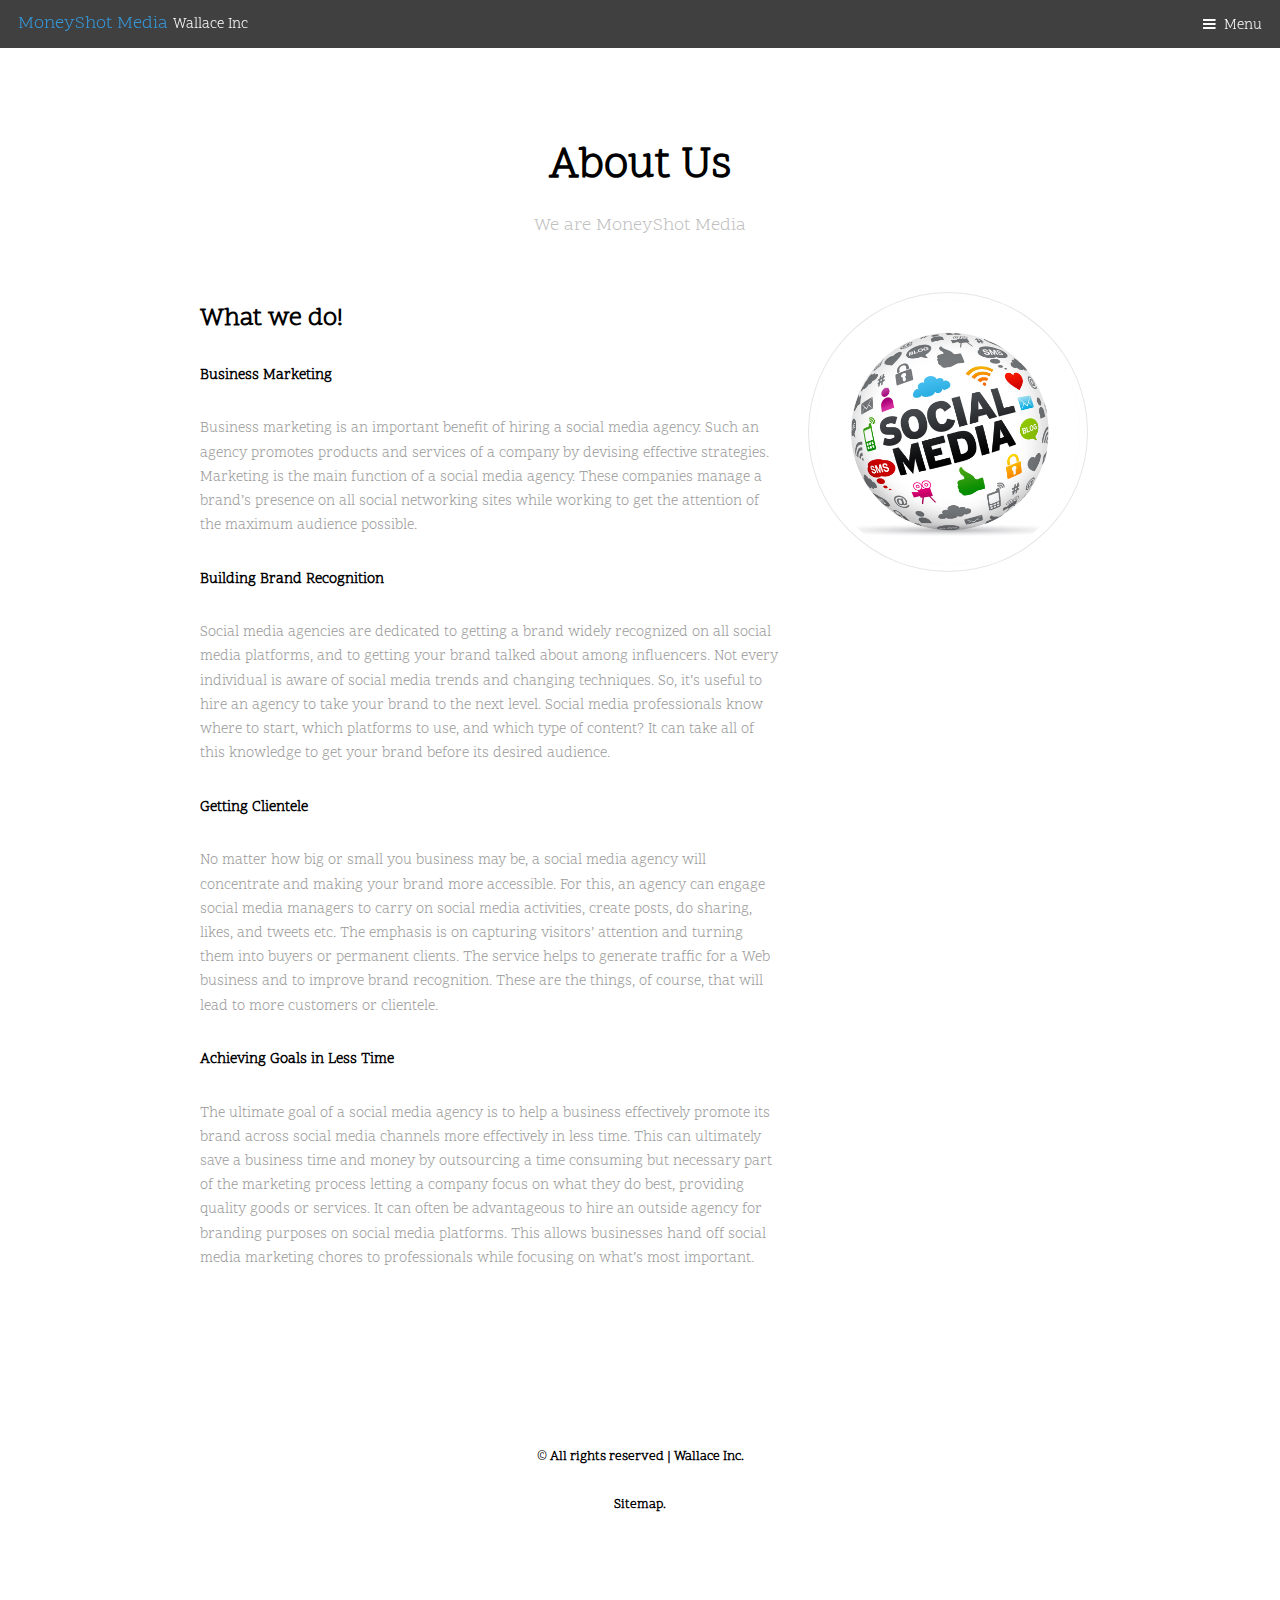
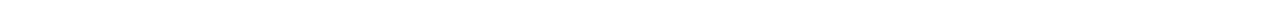
==== commit 4b6587e2: "Updated packages. Comments added to all html pages" ====
--- a/MoneyShot Media/MoneyShot Media/AboutUs.html
+++ b/MoneyShot Media/MoneyShot Media/AboutUs.html
@@ -2,6 +2,8 @@
 
 <html>
 <head>
+
+    <!-- Title & Meta Tags -->
     <title>MoneyShot Media | Wallace Inc</title>
     <meta charset="utf-8" />
     <meta name="viewport" content="width=device-width, initial-scale=1" />
@@ -15,7 +17,7 @@
         <a href="#menu">Menu</a>
     </header>
 
-    <!-- Navigation -->
+    <!-- Navigation Menu -->
     <nav id="menu">
         <ul class="links">
             <li><a href="index.html">Home</a></li>
@@ -27,7 +29,7 @@
     <!-- Main -->
     <div id="main">
 
-        <!-- Section -->
+        <!-- About Us Section -->
         <section class="wrapper">
             <div class="inner">
                 <header class="align-center">
@@ -36,17 +38,34 @@
                 </header>
                 <div class="flex flex-2">
                     <div class="col col2">
-                        <h3>We Breed Results!</h3>
-                        <p>
-                           
-                        </p>
-                        <p>
-                           
-                        </p>
+                        <h3>What we do!</h3>
+
+                        <!-- Business Marketing -->
+                        <p><strong>Business Marketing</strong></p>
+                        <p> Business marketing is an important benefit of hiring a social media agency. Such an agency promotes products and services of a company by devising effective strategies. Marketing is the main function of a social media agency. 
+                           These companies manage a brand’s presence on all social networking sites while working to get the attention of the maximum audience possible.</p>
+                        <p></p>
+
+                        <!-- Building Brand Recognition -->
+                        <p><strong>Building Brand Recognition</strong></p>
+                        Social media agencies are dedicated to getting a brand widely recognized on all social media platforms, and to getting your brand talked about among influencers. Not every individual is aware of social media trends and changing techniques. 
+                        So, it’s useful to hire an agency to take your brand to the next level. Social media professionals know where to start, which platforms to use, and which type of content? It can take all of this knowledge to get your brand before its desired audience.</p>
+                        
+                        <!-- Getting Clients -->
+                        <p><strong>Getting Clientele</strong></p>
+                        No matter how big or small you business may be, a social media agency will concentrate and making your brand more accessible. For this, an agency can engage social media managers to carry on social media activities, create posts, do sharing, likes, and tweets etc.
+                        The emphasis is on capturing visitors’ attention and turning them into buyers or permanent clients. The service helps to generate traffic for a Web business and to improve brand recognition. These are the things, of course, that will lead to more customers or clientele.</p>
+                        
+                        <!-- Achieving Goals -->
+                        <p><strong>Achieving Goals in Less Time</strong></p>
+                        The ultimate goal of a social media agency is to help a business effectively promote its brand across social media channels more effectively in less time. This can ultimately save a business time and money by outsourcing a time consuming but necessary part of the marketing process letting a company focus on what they do best, providing quality goods or services.
+                        It can often be advantageous to hire an outside agency for branding purposes on social media platforms. This allows businesses hand off social media marketing chores to professionals while focusing on what’s most important.</p>
+
+                        <!-- Image placement  -->     
                     </div>
                     <div class="col col1 first">
                         <div class="image round fit">
-                            <a href="generic.html" class="link"><img src="images/SocialMedia3.jpg" alt="" /></a>
+                            <a> <img src="images/SocialMedia3.jpg" alt="" /></a>
                         </div>
                     </div>
                 </div>
@@ -54,15 +73,13 @@
             </div>
         </section>
 
-    <!-- Footer -->
-    <footer id="footer">
-        <div class="copyright">
-            <p>&copy; <strong>All rights reserved | Wallace Inc.</strong></p>
-            <p><a href=""><strong>Sitemap.</strong></a></p>
-        </div>
-    </footer>
-
-
+        <!-- Footer -->
+        <footer id="footer">
+            <div class="copyright">
+                <p>&copy; <strong>All rights reserved | Wallace Inc.</strong></p>
+                <p><a href="Sitemap.html"><strong>Sitemap.</strong></a></p>
+            </div>
+        </footer>
 
     <!-- Scripts -->
     <script src="assets/js/jquery.min.js"></script>
